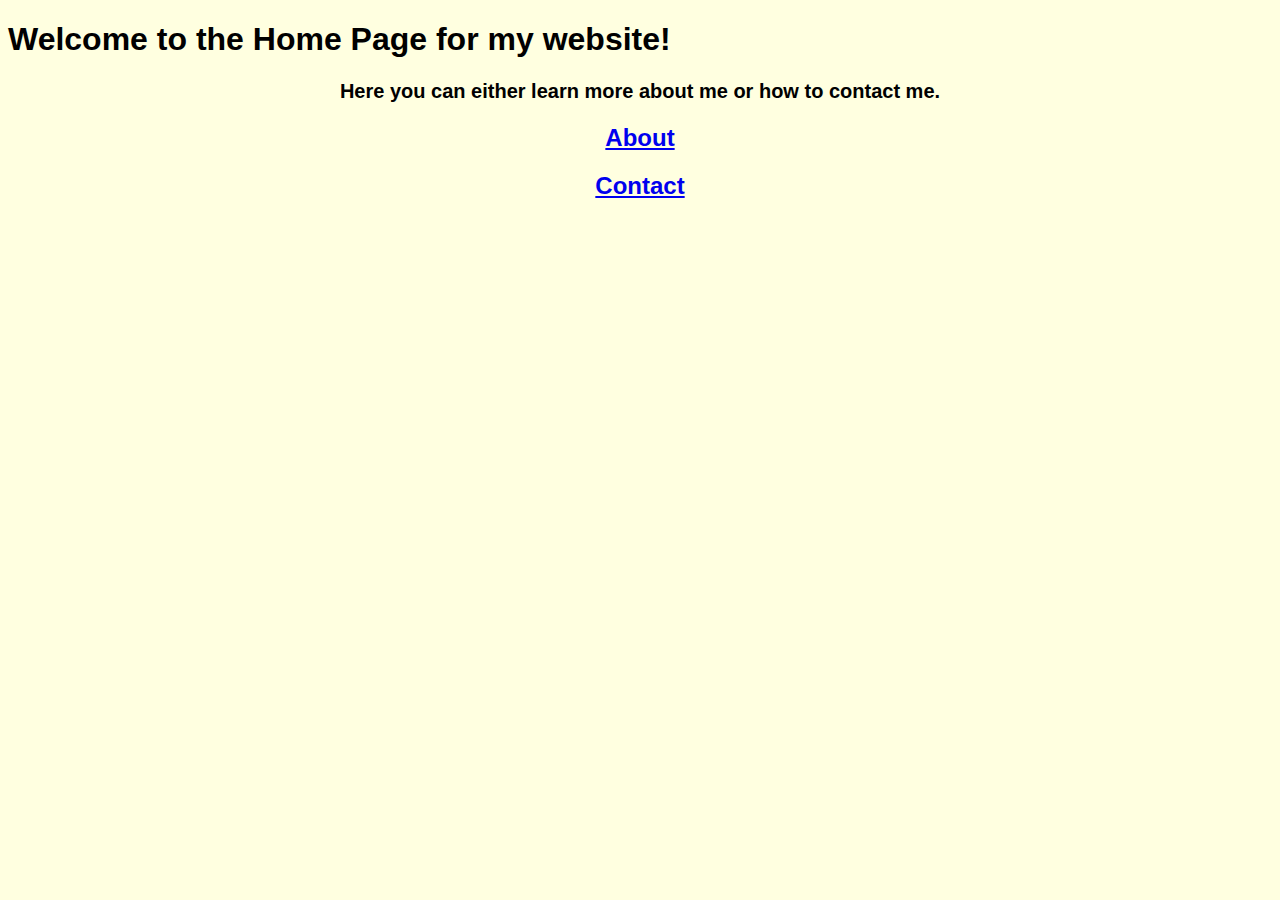
==== Project Milestone One/index.html @ ac074e11 "Uploaded Code to Repo" ====
<!DOCTYPE html> 
<html> <!-- This is where all of the html code goes -->
<head> <!-- This is where info about the website will go such as the title which is "Home Page" here -->
<title>Home Page</title>
<meta charset="utf-8"> <!-- We will be using the utf-8 characterset for the title -->
<link rel="stylesheet" href="style.css"> <!-- This provoides a link to the CSS code for this HTML page to access -->	
</head>

<body> <!-- This is where most of the content will go such as headers -->
<h1>Welcome to the Home Page for my website!<h1>

<p>Here you can either learn more about me or how to contact me.</p>


<h2><a href="about.html">About</h2>
<h2><a href="contact.html">Contact</h2>

<script>
<script src="script.js"></script>

</body>
</html>
---- Project Milestone One/style.css ----
/* This file is where we will put all of our CSS code */

body {
	background-color: lightyellow; /* This makes the color of the background for all pages a lightyellow */
	font-family: Arial;
} 

p {
	text-align: center; /* The main paragraph text is aligned to the center */
	font-size: 20px;
}

h2 {
	text-align: center; /* This aligns the links for the other pages on the websites in the center */
}
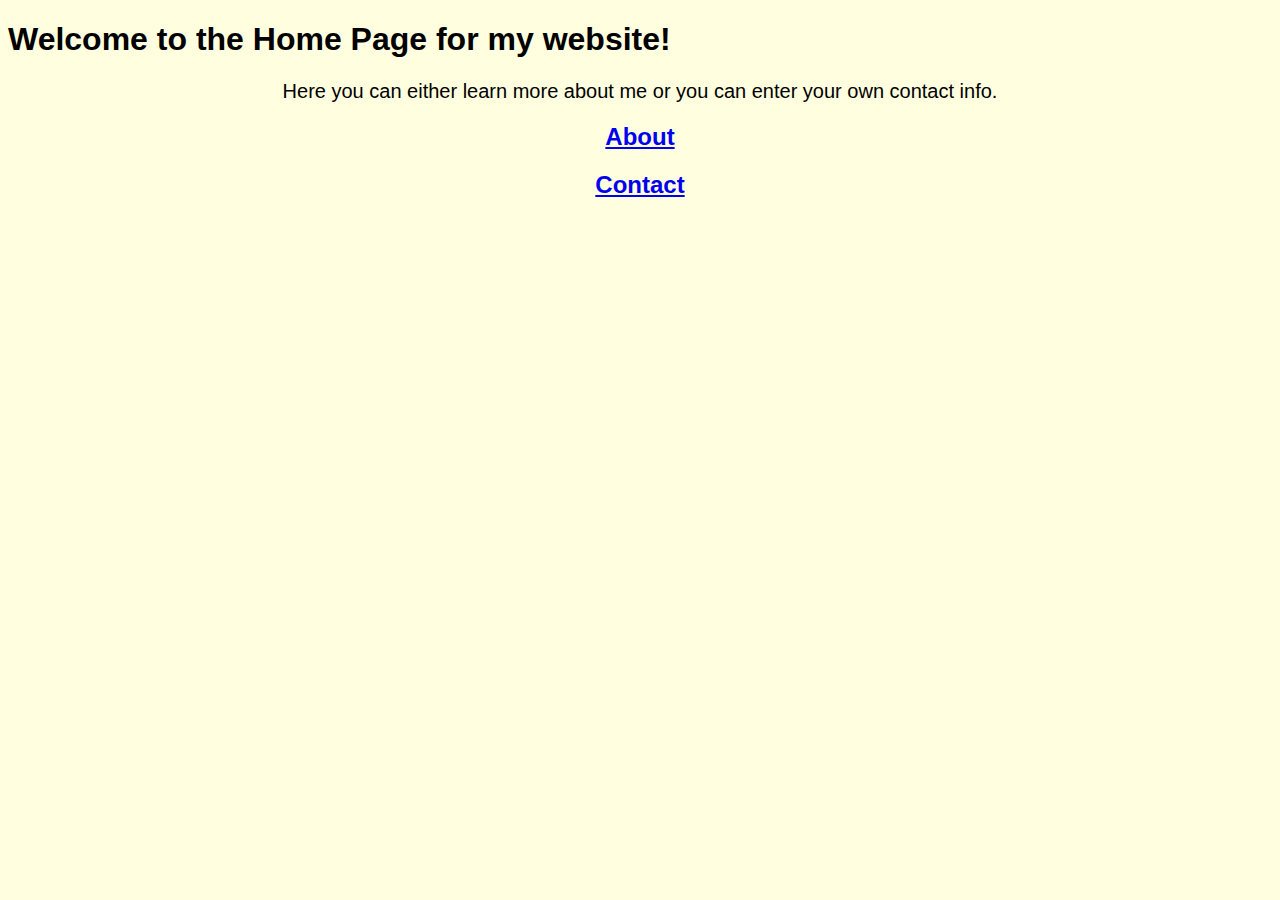
==== commit bde9b680: "Near-final code" ====
--- a/Project Milestone One/index.html
+++ b/Project Milestone One/index.html
@@ -7,16 +7,14 @@
 </head>
 
 <body> <!-- This is where most of the content will go such as headers -->
-<h1>Welcome to the Home Page for my website!<h1>
+<h1>Welcome to the Home Page for my website!</h1>
 
-<p>Here you can either learn more about me or how to contact me.</p>
+<p>Here you can either learn more about me or you can enter your own contact info.</p>
 
 
-<h2><a href="about.html">About</h2>
+<h2><a href="about.html">About</h2> <!-- These provide links to the other pages on this website -->
 <h2><a href="contact.html">Contact</h2>
 
-<script>
-<script src="script.js"></script>
 
 </body>
 </html>--- a/Project Milestone One/style.css
+++ b/Project Milestone One/style.css
@@ -1,15 +1,16 @@
-/* This file is where we will put all of our CSS code */
+/* This file is where we will put all of our CSS code! */
 
 body {
 	background-color: lightyellow; /* This makes the color of the background for all pages a lightyellow */
-	font-family: Arial;
+	font-family: Arial; /* This is the font size used here. */
 } 
 
 p {
 	text-align: center; /* The main paragraph text is aligned to the center */
-	font-size: 20px;
+	font-size: 20px; /* Makes the font size of the paragraph text 20 pixels. */
 }
 
 h2 {
 	text-align: center; /* This aligns the links for the other pages on the websites in the center */
+	
 } 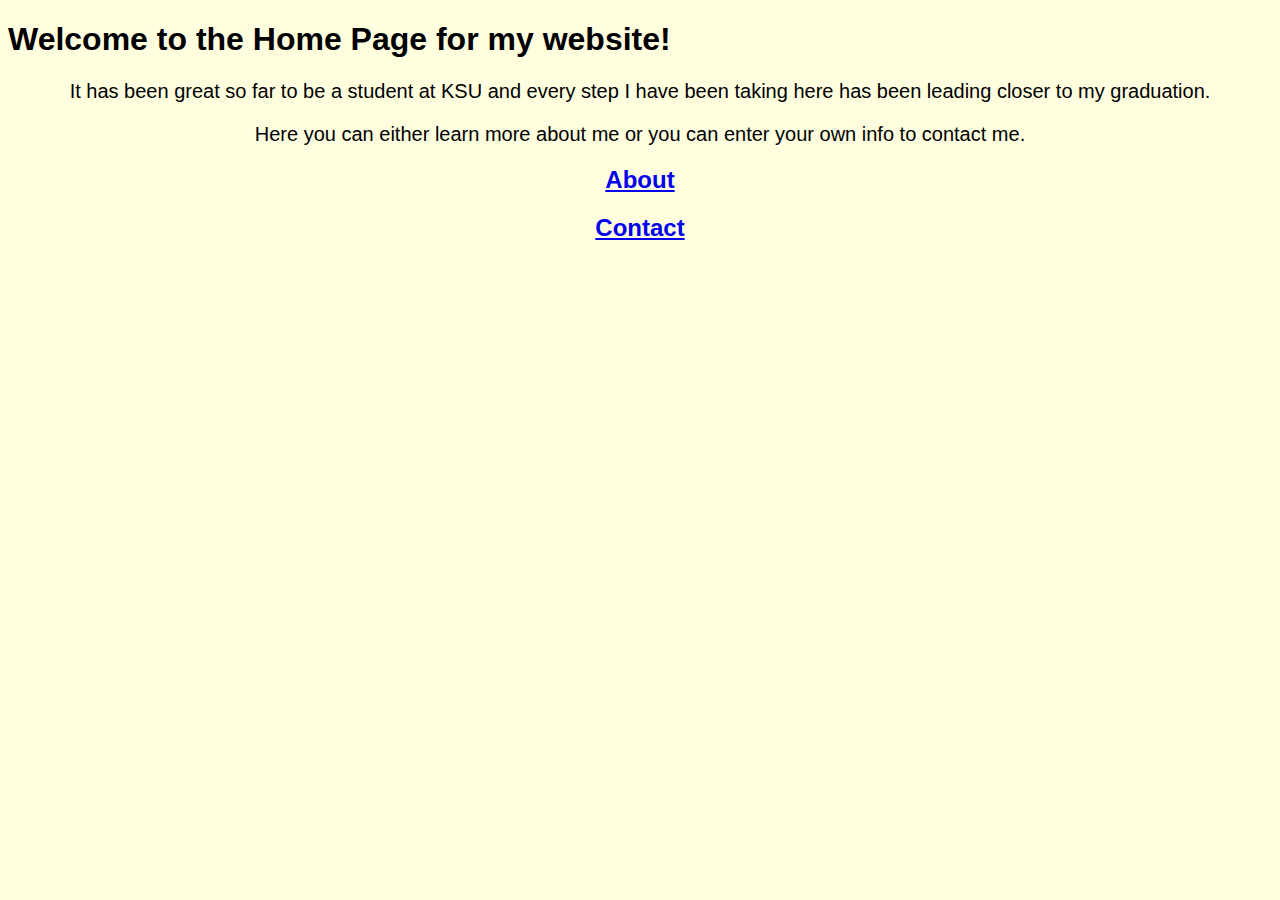
==== commit 2c6a25f0: "Code Update" ====
--- a/Project Milestone One/index.html
+++ b/Project Milestone One/index.html
@@ -9,7 +9,10 @@
 <body> <!-- This is where most of the content will go such as headers -->
 <h1>Welcome to the Home Page for my website!</h1>
 
-<p>Here you can either learn more about me or you can enter your own contact info.</p>
+<p>It has been great so far to be a student at KSU and every step I have been taking here has been leading closer to my graduation.</p>
+
+<p>Here you can either learn more about me or you can enter your own info to contact me.</p>
+
 
 
 <h2><a href="about.html">About</h2> <!-- These provide links to the other pages on this website -->
--- a/Project Milestone One/style.css
+++ b/Project Milestone One/style.css
@@ -13,4 +13,12 @@
 h2 {
 	text-align: center; /* This aligns the links for the other pages on the websites in the center */
 	
-} +}
+
+img {
+	border: 1px solid #ddd;
+	border-radius: 4px;
+	padding:5px;
+	width: 250px;
+	
+}